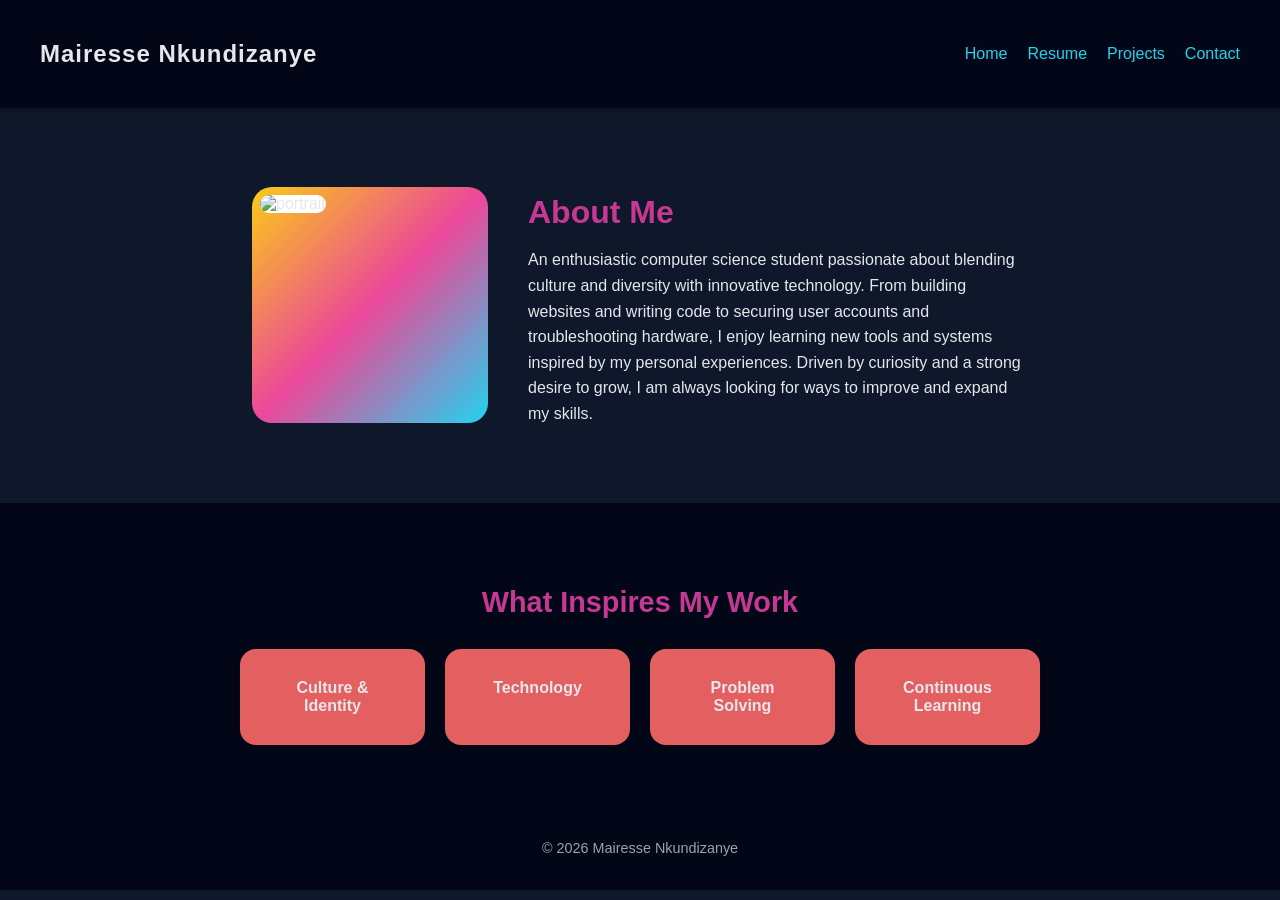
==== index.html @ 1316c67d "Add files via upload" ====
<!DOCTYPE html>
<html lang="en">
<head>
  <meta charset="UTF-8">
  <title>Your Name | ePortfolio</title>
  <meta name="viewport" content="width=device-width, initial-scale=1.0">
</head>

<body>

  <!-- Navigation -->
  <nav class="navbar">
    <h1 class="logo">Mairesse Nkundizanye</h1>
    <ul class="nav-links">
      <li><a href="index.html">Home</a></li>
      <li><a href="eportfolio/resume.html">Resume</a></li>
      <li><a href="eportfolio/projects.html">Projects</a></li>
      <li><a href="eportfolio/contact.html">Contact</a></li>
    </ul>
  </nav>

  <!-- Hero Section -->
  <section class="hero">
    <div class="image-frame">
      <img src="eportfolio/portrait.jpg" alt="portrait">
    </div>

    <div class="about-text">
      <h2>About Me</h2>
      <p>
        An enthusiastic computer science student passionate about blending culture
        and diversity with innovative technology. From building websites and writing
        code to securing user accounts and troubleshooting hardware, I enjoy learning
        new tools and systems inspired by my personal experiences. Driven by curiosity
        and a strong desire to grow, I am always looking for ways to improve and expand
        my skills.
      </p>
    </div>
  </section>

  <!-- Culture Tiles Section -->
  <section class="culture-section">
    <h2>What Inspires My Work</h2>

    <div class="tiles">
      <div class="tile">Culture & Identity</div>
      <div class="tile">Technology</div>
      <div class="tile">Problem Solving</div>
      <div class="tile">Continuous Learning</div>
    </div>
  </section>

  <!-- Footer -->
  <footer>
    <p>© 2026 Mairesse Nkundizanye</p>
  </footer>

</body>

<!-- CSS-->
<style>

 /* Global Styles */
body {
  margin: 0;
  font-family: 'Segoe UI', sans-serif;
  background-color: #0f172a; /* match resume background */
  color: #e5e7eb; /* light text */
}

a {
  color: #22d3ee; /* bright teal links */
  text-decoration: none;
}

/* Navigation */
.navbar {
  display: flex;
  justify-content: space-between;
  align-items: center;
  padding: 20px 40px;
  background-color: #020617; /* dark navy, matches resume */
  box-shadow: 0 2px 6px rgba(0,0,0,0.3);
}

.logo {
  font-size: 1.5rem;
  letter-spacing: 1px;
}

.nav-links {
  list-style: none;
  display: flex;
  gap: 20px;
}

/* Hero Section */
.hero {
  display: flex;
  flex-wrap: wrap;
  align-items: center;
  justify-content: center;
  padding: 60px 40px;
  gap: 40px;
}

/* Image Frame */
.image-frame {
  width: 220px;
  height: 220px;
  padding: 8px;
  background: linear-gradient(135deg, #facc15, #ec4899, #22d3ee);
  border-radius: 20px;
}

.image-frame img {
  width: 100%;
  height: 100%;
  object-fit: cover;
  border-radius: 14px;
  background-color: #ffffff;
}

/* About Text */
.about-text {
  max-width: 500px;
}

.about-text h2 {
  font-size: 2rem;
  margin-bottom: 15px;
  color: #c53994; /* gold heading */
}

.about-text p {
  line-height: 1.6;
  font-size: 1rem;
}

/* Culture Section - keep as-is */
.culture-section {
  padding: 60px 40px;
  text-align: center;
  background-color: #020617; /* keep dark background */
}

.culture-section h2 {
  margin-bottom: 30px;
  font-size: 1.8rem;
  color: #c53994; /* keep pink heading */
}

.tiles {
  display: grid;
  grid-template-columns: repeat(auto-fit, minmax(180px, 1fr));
  gap: 20px;
  max-width: 800px;
  margin: 0 auto;
}

.tile {
  background-color: #e46060; /* soft gray tiles */
  padding: 30px;
  border-radius: 16px;
  font-weight: 600;
  transition: transform 0.3s ease, background-color 0.3s ease;
  cursor: default;
  box-shadow: 0 2px 6px rgba(0,0,0,0.05);
}

.tile:hover {
  transform: scale(1.05);
  background-color: #097377;
}

/* Footer */
footer {
  text-align: center;
  padding: 20px;
  font-size: 0.9rem;
  background-color: #020617; /* dark footer like resume navbar */
  color: #9ca3af; /* gray text */
}

</style>
</html>
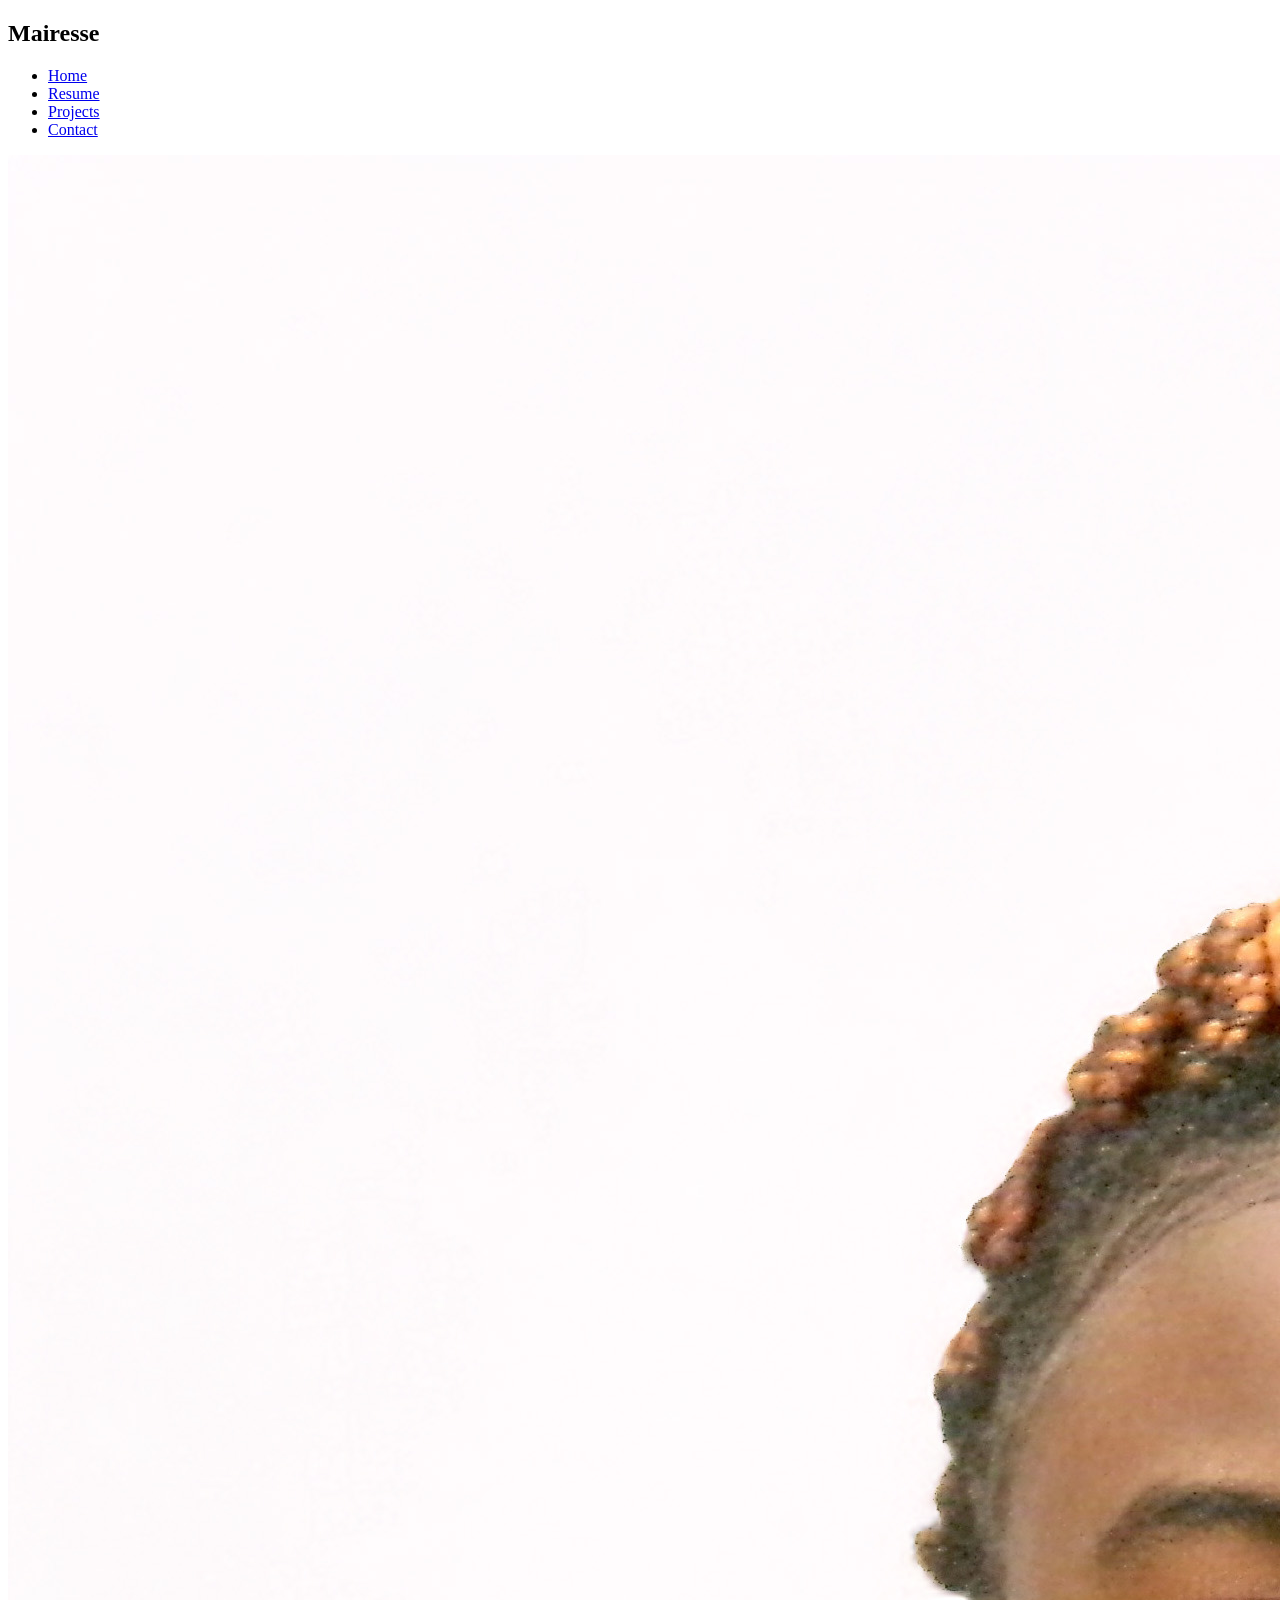
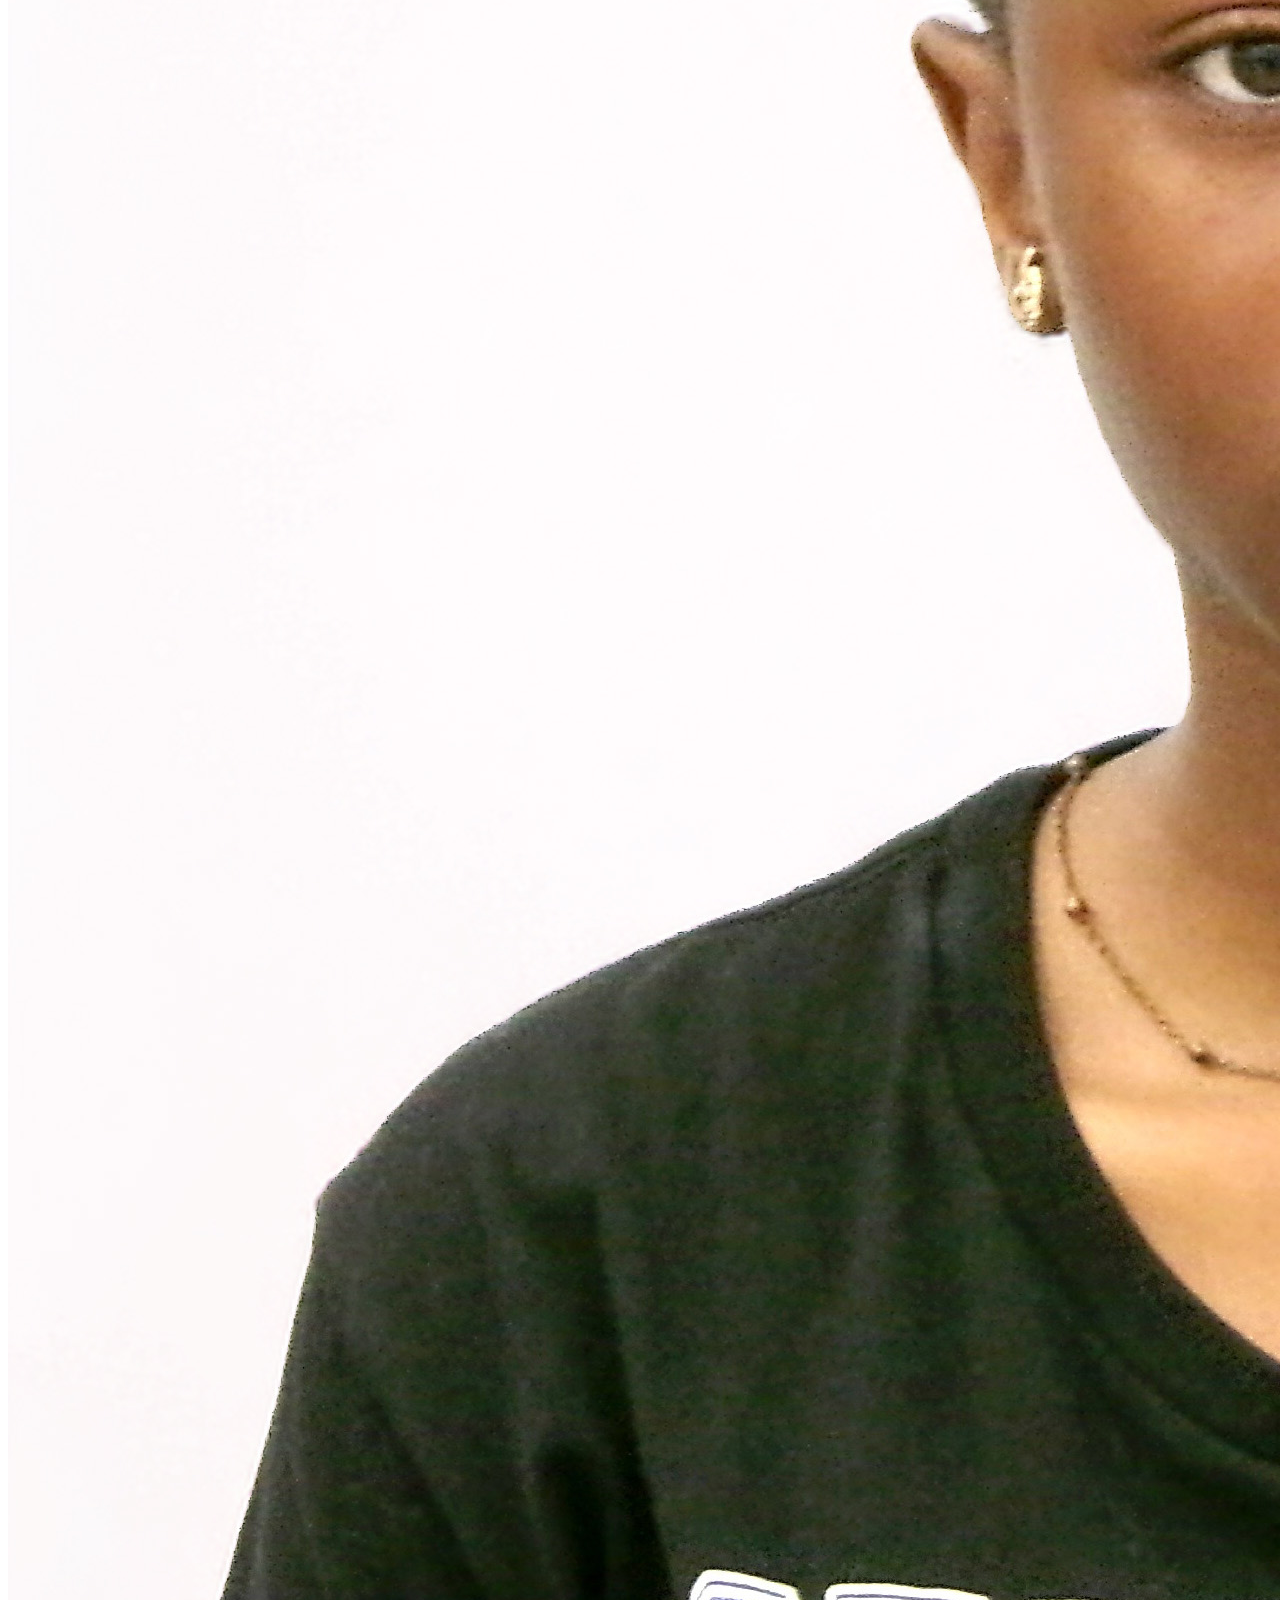
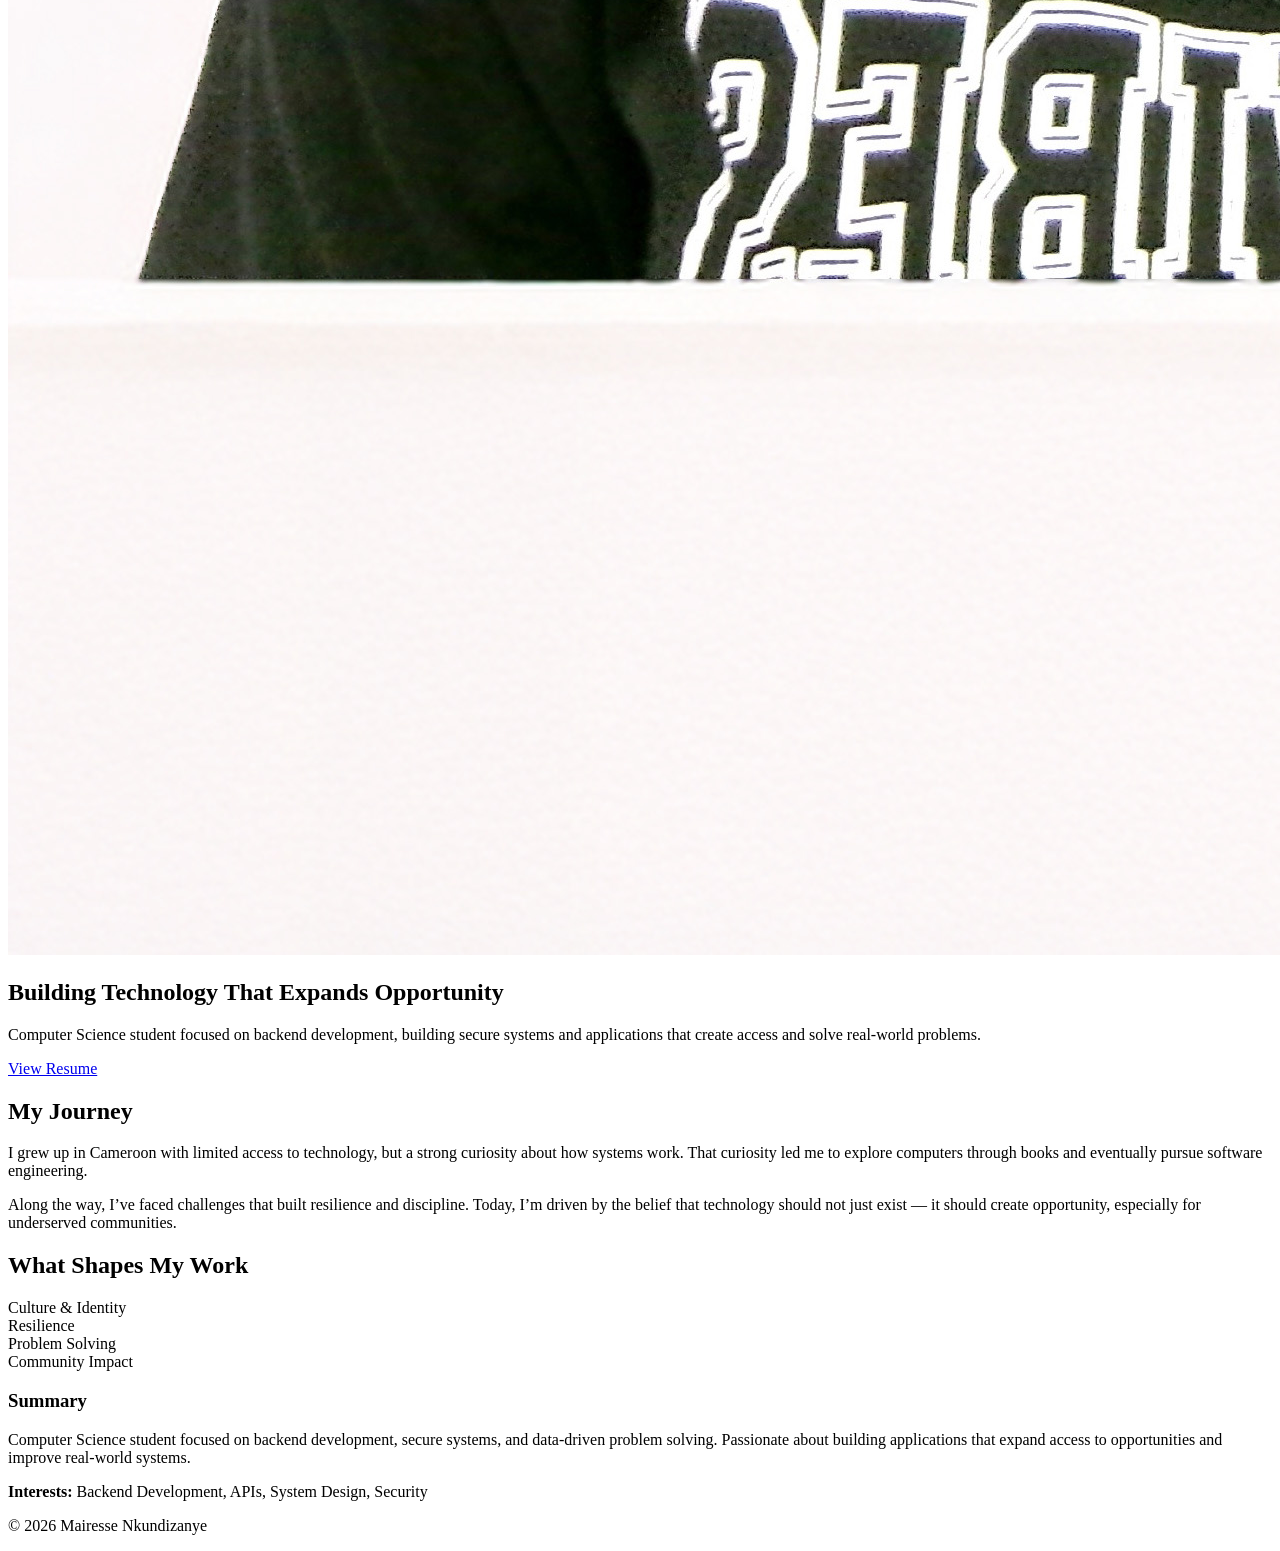
==== commit 14f76a90: "Revise portfolio layout and content Updated the content and structure of the portfolio page, includi" ====
--- a/index.html
+++ b/index.html
@@ -1,186 +1,101 @@
 <!DOCTYPE html>
 <html lang="en">
 <head>
-  <meta charset="UTF-8">
-  <title>Your Name | ePortfolio</title>
-  <meta name="viewport" content="width=device-width, initial-scale=1.0">
+<meta charset="UTF-8">
+<title>Mairesse Nkundizanye | Portfolio</title>
+<meta name="viewport" content="width=device-width, initial-scale=1.0">
+<link rel="stylesheet" href="eportfolio/styles.css">
 </head>
 
 <body>
 
-  <!-- Navigation -->
-  <nav class="navbar">
-    <h1 class="logo">Mairesse Nkundizanye</h1>
-    <ul class="nav-links">
-      <li><a href="index.html">Home</a></li>
-      <li><a href="eportfolio/resume.html">Resume</a></li>
-      <li><a href="eportfolio/projects.html">Projects</a></li>
-      <li><a href="eportfolio/contact.html">Contact</a></li>
-    </ul>
-  </nav>
+<!-- NAV -->
+<nav class="navbar">
+  <h1 class="logo">Mairesse</h1>
 
-  <!-- Hero Section -->
-  <section class="hero">
+  <ul class="nav-links">
+    <li><a href="index.html">Home</a></li>
+    <li><a href="eportfolio/resume.html">Resume</a></li>
+    <li><a href="eportfolio/projects.html">Projects</a></li>
+    <li><a href="eportfolio/contact.html">Contact</a></li>
+  </ul>
+</nav>
+
+<!-- HERO -->
+<section class="hero">
+
+  <div class="hero-content">
+
+    <!-- IMAGE -->
     <div class="image-frame">
       <img src="eportfolio/portrait.jpg" alt="portrait">
     </div>
 
-    <div class="about-text">
-      <h2>About Me</h2>
+    <!-- TEXT -->
+    <div class="hero-text">
+      <h1>Building Technology That Expands Opportunity</h1>
+
       <p>
-        An enthusiastic computer science student passionate about blending culture
-        and diversity with innovative technology. From building websites and writing
-        code to securing user accounts and troubleshooting hardware, I enjoy learning
-        new tools and systems inspired by my personal experiences. Driven by curiosity
-        and a strong desire to grow, I am always looking for ways to improve and expand
-        my skills.
+        Computer Science student focused on backend development,
+        building secure systems and applications that create access
+        and solve real-world problems.
       </p>
+
+      <a href="eportfolio/resume.html" class="btn">View Resume</a>
     </div>
-  </section>
 
-  <!-- Culture Tiles Section -->
-  <section class="culture-section">
-    <h2>What Inspires My Work</h2>
+  </div>
 
-    <div class="tiles">
-      <div class="tile">Culture & Identity</div>
-      <div class="tile">Technology</div>
-      <div class="tile">Problem Solving</div>
-      <div class="tile">Continuous Learning</div>
-    </div>
-  </section>
+</section>
 
-  <!-- Footer -->
-  <footer>
-    <p>© 2026 Mairesse Nkundizanye</p>
-  </footer>
+<!-- STORY -->
+<section class="story">
+  <h2>My Journey</h2>
+
+  <p>
+    I grew up in Cameroon with limited access to technology,
+    but a strong curiosity about how systems work. That curiosity
+    led me to explore computers through books and eventually
+    pursue software engineering.
+  </p>
+
+  <p>
+    Along the way, I’ve faced challenges that built resilience and discipline.
+    Today, I’m driven by the belief that technology should not just exist —
+    it should create opportunity, especially for underserved communities.
+  </p>
+</section>
+
+<!-- CULTURE -->
+<section class="culture-section">
+  <h2>What Shapes My Work</h2>
+
+  <div class="tiles">
+    <div class="tile">Culture & Identity</div>
+    <div class="tile">Resilience</div>
+    <div class="tile">Problem Solving</div>
+    <div class="tile">Community Impact</div>
+  </div>
+</section>
+
+<!-- SUMMARY -->
+<section class="summary">
+  <h3>Summary</h3>
+
+  <p>
+    Computer Science student focused on backend development, secure systems,
+    and data-driven problem solving. Passionate about building applications
+    that expand access to opportunities and improve real-world systems.
+  </p>
+
+  <p><b>Interests:</b> Backend Development, APIs, System Design, Security</p>
+</section>
+
+<!-- FOOTER -->
+<footer>
+  <p>© 2026 Mairesse Nkundizanye</p>
+</footer>
 
 </body>
 
-<!-- CSS-->
-<style>
-
- /* Global Styles */
-body {
-  margin: 0;
-  font-family: 'Segoe UI', sans-serif;
-  background-color: #0f172a; /* match resume background */
-  color: #e5e7eb; /* light text */
-}
-
-a {
-  color: #22d3ee; /* bright teal links */
-  text-decoration: none;
-}
-
-/* Navigation */
-.navbar {
-  display: flex;
-  justify-content: space-between;
-  align-items: center;
-  padding: 20px 40px;
-  background-color: #020617; /* dark navy, matches resume */
-  box-shadow: 0 2px 6px rgba(0,0,0,0.3);
-}
-
-.logo {
-  font-size: 1.5rem;
-  letter-spacing: 1px;
-}
-
-.nav-links {
-  list-style: none;
-  display: flex;
-  gap: 20px;
-}
-
-/* Hero Section */
-.hero {
-  display: flex;
-  flex-wrap: wrap;
-  align-items: center;
-  justify-content: center;
-  padding: 60px 40px;
-  gap: 40px;
-}
-
-/* Image Frame */
-.image-frame {
-  width: 220px;
-  height: 220px;
-  padding: 8px;
-  background: linear-gradient(135deg, #facc15, #ec4899, #22d3ee);
-  border-radius: 20px;
-}
-
-.image-frame img {
-  width: 100%;
-  height: 100%;
-  object-fit: cover;
-  border-radius: 14px;
-  background-color: #ffffff;
-}
-
-/* About Text */
-.about-text {
-  max-width: 500px;
-}
-
-.about-text h2 {
-  font-size: 2rem;
-  margin-bottom: 15px;
-  color: #c53994; /* gold heading */
-}
-
-.about-text p {
-  line-height: 1.6;
-  font-size: 1rem;
-}
-
-/* Culture Section - keep as-is */
-.culture-section {
-  padding: 60px 40px;
-  text-align: center;
-  background-color: #020617; /* keep dark background */
-}
-
-.culture-section h2 {
-  margin-bottom: 30px;
-  font-size: 1.8rem;
-  color: #c53994; /* keep pink heading */
-}
-
-.tiles {
-  display: grid;
-  grid-template-columns: repeat(auto-fit, minmax(180px, 1fr));
-  gap: 20px;
-  max-width: 800px;
-  margin: 0 auto;
-}
-
-.tile {
-  background-color: #e46060; /* soft gray tiles */
-  padding: 30px;
-  border-radius: 16px;
-  font-weight: 600;
-  transition: transform 0.3s ease, background-color 0.3s ease;
-  cursor: default;
-  box-shadow: 0 2px 6px rgba(0,0,0,0.05);
-}
-
-.tile:hover {
-  transform: scale(1.05);
-  background-color: #097377;
-}
-
-/* Footer */
-footer {
-  text-align: center;
-  padding: 20px;
-  font-size: 0.9rem;
-  background-color: #020617; /* dark footer like resume navbar */
-  color: #9ca3af; /* gray text */
-}
-
-</style>
 </html>
